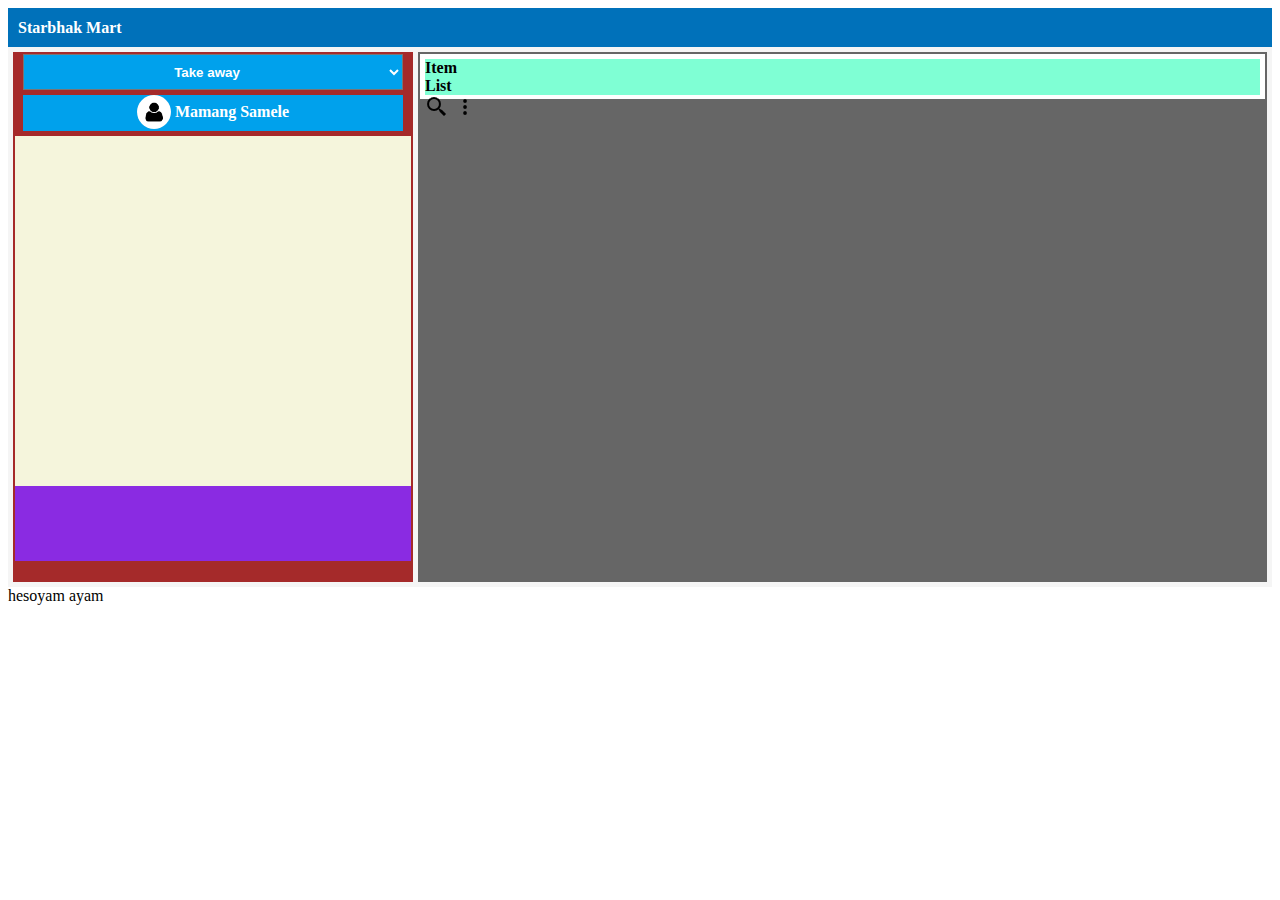
==== index.html @ f24a910b "first commit" ====
<!DOCTYPE html>
<html lang="en">
<head>
  <meta charset="UTF-8">
  <meta name="viewport" content="width=device-width, initial-scale=1.0">
  <title>Starbhak Mart</title>
  <link href="https://cdn.jsdelivr.net/npm/bootstrap@5.0.2/dist/css/bootstrap.min.css" rel="stylesheet" integrity="sha384-EVSTQN3/azprG1Anm3QDgpJLIm9Nao0Yz1ztcQTwFspd3yD65VohhpuuCOmLASjC" crossorigin="anonymous">
  <link rel="stylesheet" href="style.css">
</head>
<body>
  <div class="header-container">
    <header>
      <h4>Starbhak Mart</h4>
    </header>
  </div>
  <div class="main-body-container">
    <div class="first-column-of-main" style="background-color: brown;">
      <div class="first-row-of-first-column-of-main">
        <form class="select-input">
          <select id="cars" name="cars">
            <option value="volvo">Take away</option>
            <option value="saab">Dine in</option>
            <option value="fiat">Ala carte</option>
            <option value="fiat">Delivery</option>
          </select>
        </form>
      </div>
      <div class="second-row-of-first-column-of-main">
        <div class="mamang-samele-container">
          <img src="images/people-logo.png" alt="">
          <p>Mamang Samele</p>
        </div>
      </div>
      <div class="item-in-troll-container">

      </div>
      <div class="total-item">

      </div>
    </div>
    <div class="second-column-of-main" style="background-color: rgb(102, 102, 102);">
      <div class="item-div-container">
        <p style="background-color: aquamarine;" class="item-list-text">Item List</p>
        <img src="[data-uri]"/>
        <img src="[data-uri]"/>
        <img src="" alt="">
      </div>
    </div>
  </div>
  <footer>
    <p>hesoyam ayam</p>
  </footer>
  <script src="https://cdn.jsdelivr.net/npm/bootstrap@5.0.2/dist/js/bootstrap.bundle.min.js" integrity="sha384-MrcW6ZMFYlzcLA8Nl+NtUVF0sA7MsXsP1UyJoMp4YLEuNSfAP+JcXn/tWtIaxVXM" crossorigin="anonymous"></script>
</body>
</html>
---- style.css ----
p, h4 {
  margin-top: 0px;
  margin-bottom: 0px;
}

/* header */
header {
  background-color: #0071ba;
  padding: 10px 10px;
}
header h4 {
  display: inline-block;
  vertical-align: middle;
  font-weight: bold;
  color: white;
}
/* body */
.main-body-container {
  display: grid;
  grid-template-columns: 400px 1fr;
  column-gap: 5px;
  padding: 5px 5px;
  height: 530px;
  background-color: whitesmoke;
}
/* first column of main body */
.first-column-of-main {
  padding: 2px 2px;
}
.select-input {
  /* width: 100%; */
  display: inline-block;
  text-align: center;
}
.total-item {
  background-color: blueviolet;
  height: 75px;
}
.item-in-troll-container {
  background-color: beige;
  height: 350px;
}
.first-row-of-first-column-of-main {
  text-align: center;
  margin-bottom: 5px;
}
.select-input form, select {
  color: white;
  background-color: #00a1ec;
  width: 380px;
  height: 36px;
  text-align: center;
  font-weight: bold;
}
.second-row-of-first-column-of-main {
  text-align: center;
  margin-bottom: 5px;
  /* width: 380px;
  height: 36px;
  text-align: center;
  font-weight: bold; */
}
.mamang-samele-container {
  vertical-align: middle;
  text-align: center;
  width: 380px;
  height: 36px;
  display: inline-block;
  background-color: #00a1ec;
}
.mamang-samele-container p {
  color: white;
  vertical-align: middle;
  display: inline-block;
  text-align: center;
  font-weight: bold;
}
.mamang-samele-container img {
  vertical-align: middle;
  border-radius: 150px;
  display: inline-block;
  height: 34px;
}
/* second column of main body */
.second-column-of-main {
  padding: 2px 2px;
}
.item-div-container {
  vertical-align: middle;
  padding: 5px 5px;
  background-color: white;
  height: 35px;
}
.item-div-container p {
  display: inline-block;
  font-weight: bold;
}
.item-div-container img {
  vertical-align: middle;
}
.item-list-text {
  padding-right: 800px;
}
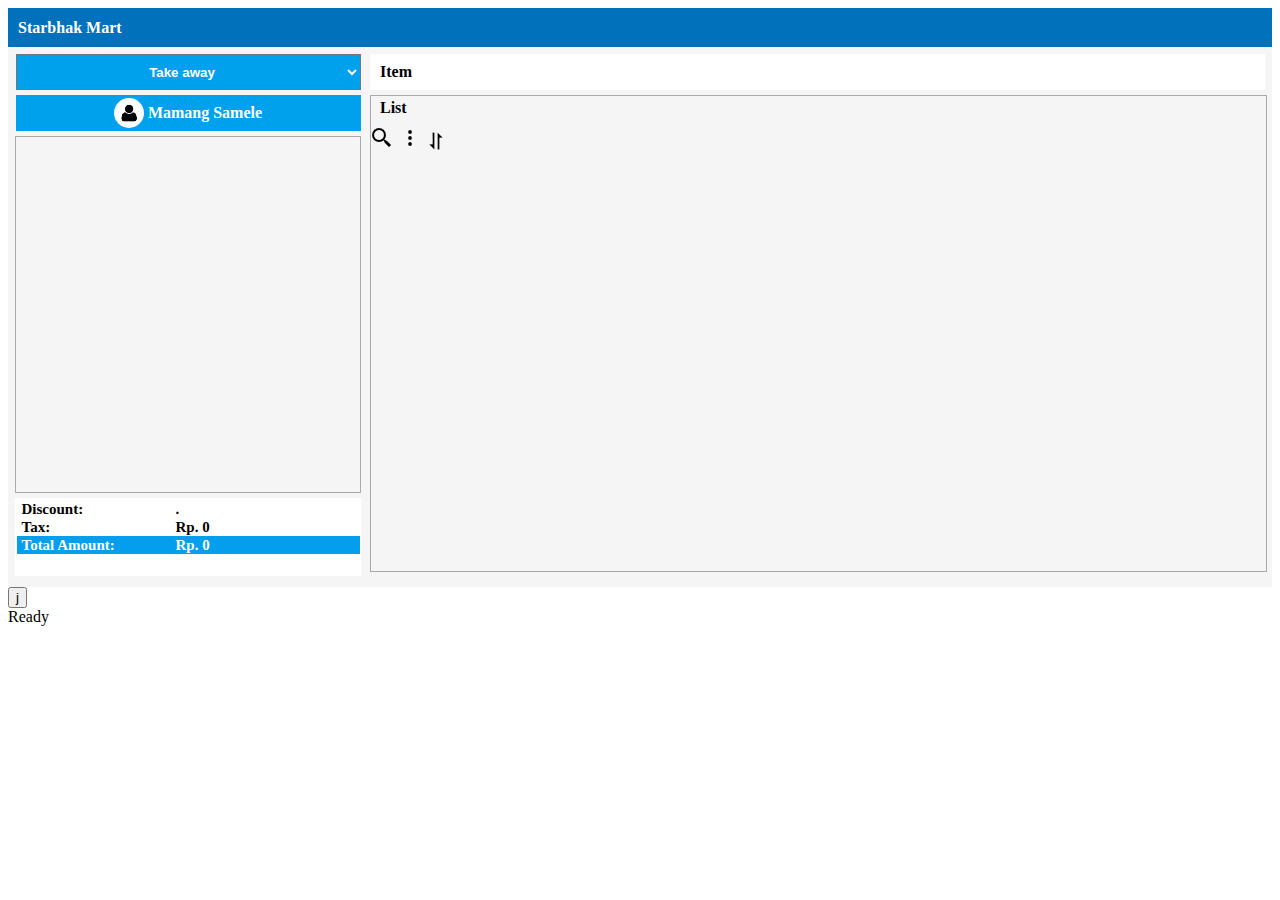
==== commit 7874b693: "Edit some html and css element in body" ====
--- a/index.html
+++ b/index.html
@@ -14,14 +14,14 @@
     </header>
   </div>
   <div class="main-body-container">
-    <div class="first-column-of-main" style="background-color: brown;">
+    <div class="first-column-of-main">
       <div class="first-row-of-first-column-of-main">
         <form class="select-input">
           <select id="cars" name="cars">
-            <option value="volvo">Take away</option>
-            <option value="saab">Dine in</option>
-            <option value="fiat">Ala carte</option>
-            <option value="fiat">Delivery</option>
+            <option value="take-away">Take away</option>
+            <option value="dine-in">Dine in</option>
+            <option value="ala-carte">Ala carte</option>
+            <option value="delivery">Delivery</option>
           </select>
         </form>
       </div>
@@ -35,20 +35,42 @@
 
       </div>
       <div class="total-item">
-
+        <div class="first-row-of-total-item">
+          <p class="dynamic-text">Discount:</p>
+          <p>.</p>
+        </div>
+        <div class="second-row-of-total-item">
+          <p class="dynamic-text">Tax:</p>
+          <p>Rp. 0</p>
+        </div>
+        <div class="third-row-of-total-item">
+          <p class="dynamic-text">Total Amount:</p>
+          <p>Rp. 0</p>
+        </div>
       </div>
     </div>
-    <div class="second-column-of-main" style="background-color: rgb(102, 102, 102);">
+    <div class="second-column-of-main">
       <div class="item-div-container">
-        <p style="background-color: aquamarine;" class="item-list-text">Item List</p>
+        <p>Item List</p>
         <img src="[data-uri]"/>
         <img src="[data-uri]"/>
+        <img src="[data-uri]"/>
         <img src="" alt="">
+      </div>
+      <div class="food-menu-container">
+        
       </div>
     </div>
   </div>
   <footer>
-    <p>hesoyam ayam</p>
+    <div>
+      <button>j</button>
+    </div>
+    <div>
+      <p>
+        Ready
+      </p>
+    </div>
   </footer>
   <script src="https://cdn.jsdelivr.net/npm/bootstrap@5.0.2/dist/js/bootstrap.bundle.min.js" integrity="sha384-MrcW6ZMFYlzcLA8Nl+NtUVF0sA7MsXsP1UyJoMp4YLEuNSfAP+JcXn/tWtIaxVXM" crossorigin="anonymous"></script>
 </body>
--- a/style.css
+++ b/style.css
@@ -17,7 +17,7 @@
 /* body */
 .main-body-container {
   display: grid;
-  grid-template-columns: 400px 1fr;
+  grid-template-columns: 350px 1fr;
   column-gap: 5px;
   padding: 5px 5px;
   height: 530px;
@@ -32,27 +32,21 @@
   display: inline-block;
   text-align: center;
 }
-.total-item {
-  background-color: blueviolet;
-  height: 75px;
-}
-.item-in-troll-container {
-  background-color: beige;
-  height: 350px;
-}
 .first-row-of-first-column-of-main {
+  vertical-align: middle;
   text-align: center;
   margin-bottom: 5px;
 }
 .select-input form, select {
   color: white;
   background-color: #00a1ec;
-  width: 380px;
+  width: 345px;
   height: 36px;
   text-align: center;
   font-weight: bold;
 }
 .second-row-of-first-column-of-main {
+  vertical-align: middle;
   text-align: center;
   margin-bottom: 5px;
   /* width: 380px;
@@ -63,15 +57,16 @@
 .mamang-samele-container {
   vertical-align: middle;
   text-align: center;
-  width: 380px;
+  width: 345px;
   height: 36px;
   display: inline-block;
   background-color: #00a1ec;
 }
 .mamang-samele-container p {
+  line-height: 36px;
+  display: inline-block;
+  vertical-align: middle;
   color: white;
-  vertical-align: middle;
-  display: inline-block;
   text-align: center;
   font-weight: bold;
 }
@@ -79,25 +74,62 @@
   vertical-align: middle;
   border-radius: 150px;
   display: inline-block;
-  height: 34px;
+  height: 30px;
 }
+.item-in-troll-container {
+  vertical-align: middle;
+  overflow-y: scroll;
+  background-color: #f5f5f5;
+  border: 1px solid darkgray;
+  height: 355px;
+  margin-bottom: 5px;
+}
+.total-item {
+  padding: 1.5px 1.5px;
+  vertical-align: middle;
+  background-color: white;
+  height: 75px;
+}
+.total-item p {
+  display: inline-block;
+  font-size: 15px;
+  font-weight: bold;
+}
+.total-item .dynamic-text {
+  padding-left: 5px;
+  width: 150px;
+}
+.third-row-of-total-item {
+  background-color: #049eec;
+}
+.third-row-of-total-item p {
+  color: white;
+}
+
 /* second column of main body */
 .second-column-of-main {
   padding: 2px 2px;
 }
 .item-div-container {
   vertical-align: middle;
-  padding: 5px 5px;
   background-color: white;
-  height: 35px;
+  height: 36px;
+  margin-bottom: 5px;
 }
 .item-div-container p {
+  padding-right: 830px;
+  line-height: 36px;
+  padding-left: 10px;
+  padding: right;
+  vertical-align: middle;
   display: inline-block;
   font-weight: bold;
 }
 .item-div-container img {
-  vertical-align: middle;
+  margin: 0px 0px;
 }
-.item-list-text {
-  padding-right: 800px;
+.food-menu-container {
+  width: 100%;
+  height: 475px;
+  border: 1px solid darkgray;
 }
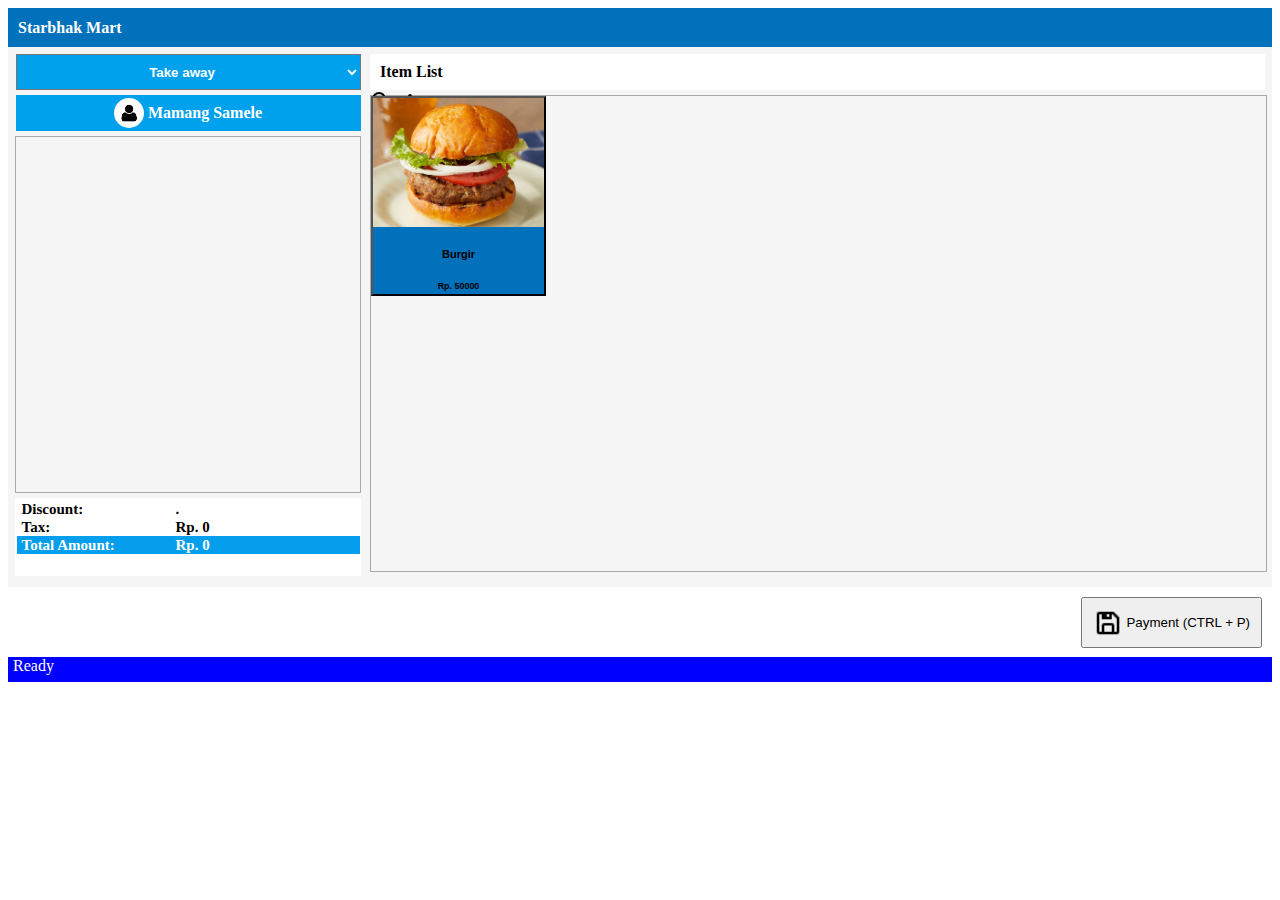
==== commit 2d86b7d9: "Add 1 Card" ====
--- a/index.html
+++ b/index.html
@@ -6,6 +6,22 @@
   <title>Starbhak Mart</title>
   <link href="https://cdn.jsdelivr.net/npm/bootstrap@5.0.2/dist/css/bootstrap.min.css" rel="stylesheet" integrity="sha384-EVSTQN3/azprG1Anm3QDgpJLIm9Nao0Yz1ztcQTwFspd3yD65VohhpuuCOmLASjC" crossorigin="anonymous">
   <link rel="stylesheet" href="style.css">
+  <!-- <script src="http://www.openjs.com/scripts/events/keyboard_shortcuts/shortcut.js"></script>
+    <script language="javascript" type="text/javascript">
+
+        shortcut.add("ctrl+p", function() {
+          var myDiv = document.getElementById("screen-shot-boy").innerHTML;
+          var oldPage = document.body.innerHTML;
+          document.body.innerHTML = 
+            "<html><head><title></title></head><body>" + 
+            myDiv + "</body>";
+          window.print();
+          document.body.innerHTML = oldPage;
+        });
+
+    </script> -->
+    <script src="https://ajax.googleapis.com/ajax/libs/jquery/3.7.1/jquery.min.js"></script>
+    <script src="javascript_query.js"></script>
 </head>
 <body>
   <div class="header-container">
@@ -14,7 +30,7 @@
     </header>
   </div>
   <div class="main-body-container">
-    <div class="first-column-of-main">
+    <div class="first-column-of-main" id="screen-shot-boy">
       <div class="first-row-of-first-column-of-main">
         <form class="select-input">
           <select id="cars" name="cars">
@@ -32,7 +48,9 @@
         </div>
       </div>
       <div class="item-in-troll-container">
-
+        <div class="item-in-troll">
+          
+        </div>
       </div>
       <div class="total-item">
         <div class="first-row-of-total-item">
@@ -58,15 +76,25 @@
         <img src="" alt="">
       </div>
       <div class="food-menu-container">
-        
+        <button class="one-menu">
+          <img src="images/burger.jpg" alt="">
+          <h5>Burgir</h5>
+          <h6>Rp. 50000</h6>
+        </button>
       </div>
     </div>
   </div>
   <footer>
-    <div>
-      <button>j</button>
+    <div class="footer-first-row-container">
+      <div class="print-button-container">
+        <button>
+          <img src="[data-uri]"/>
+          <span>Payment</span>
+          <span>(CTRL + P)</span>
+        </button>
+      </div>
     </div>
-    <div>
+    <div class="footer-second-row-container">
       <p>
         Ready
       </p>
--- a/style.css
+++ b/style.css
@@ -117,7 +117,7 @@
   margin-bottom: 5px;
 }
 .item-div-container p {
-  padding-right: 830px;
+  padding-right: 810px;
   line-height: 36px;
   padding-left: 10px;
   padding: right;
@@ -133,3 +133,47 @@
   height: 475px;
   border: 1px solid darkgray;
 }
+.food-menu-container {
+  overflow-y: scroll;
+  display: grid;
+  grid-template-columns: 1fr 1fr 1fr 1fr 1fr;
+  grid-gap: 5px;
+}
+.food-menu-container button{
+  height: 200px;
+  background-color: #0071ba;
+  padding: 0px 0px;
+}
+.one-menu img{
+  width: 100%;
+}
+/* footer */
+.footer-first-row-container {
+  text-align: right;
+  height: 70px;
+  padding-right: 10px;
+}
+.print-button-container {
+  height:100%;
+  display: flex;
+  align-items: center;
+  justify-content: right;
+  position: relative;
+  height: 100%;
+}
+.print-button-container button {
+  padding: 1px 10px;
+  line-height: 45px;
+}
+.print-button-container img {
+  vertical-align: middle;
+  height: 30px;
+}
+.footer-second-row-container {
+  height: 25px;
+  background-color: blue;
+  padding-left: 5px;
+}
+.footer-second-row-container p{
+  color: white;
+}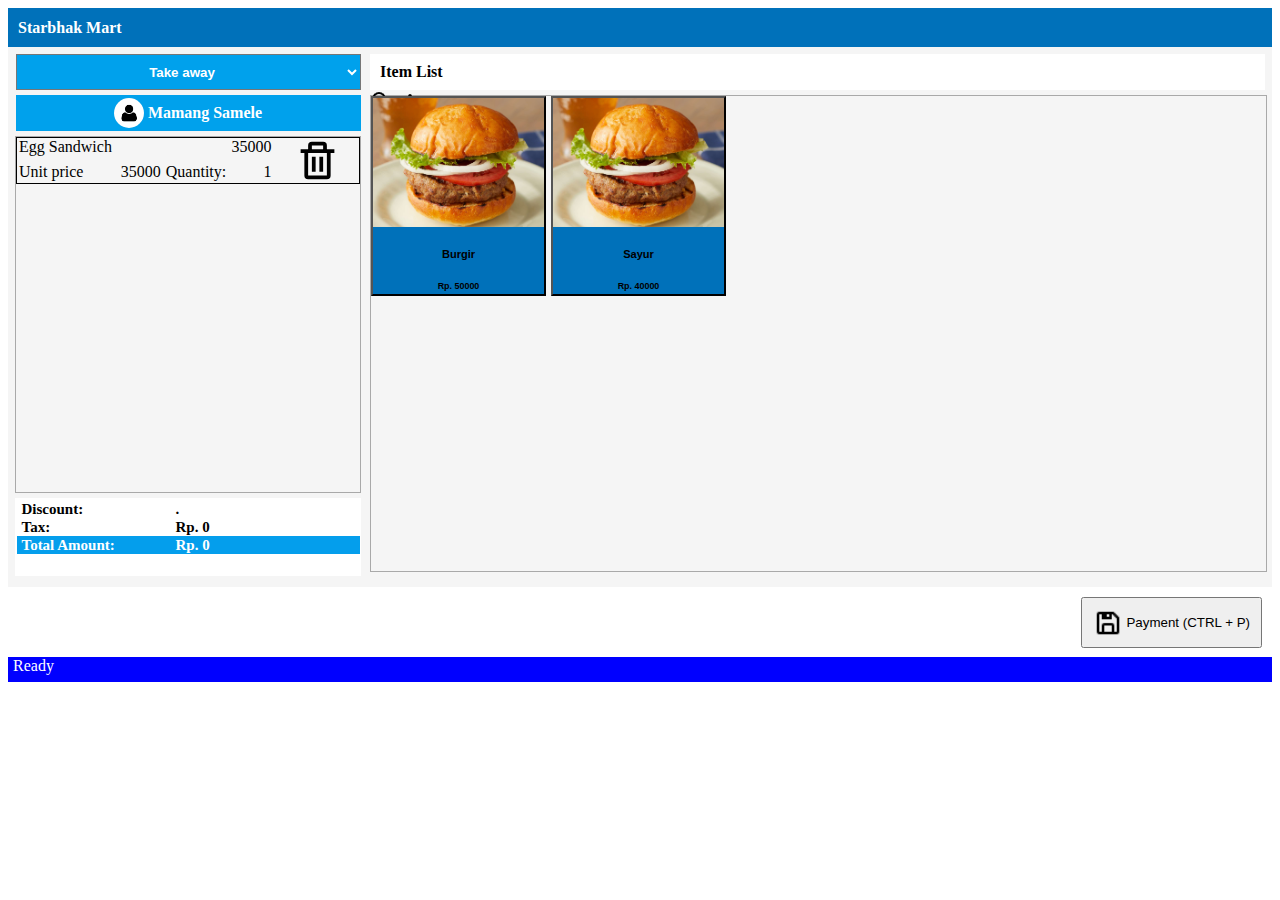
==== commit 8411dc98: "add quality increment" ====
--- a/index.html
+++ b/index.html
@@ -49,7 +49,13 @@
       </div>
       <div class="item-in-troll-container">
         <div class="item-in-troll">
-          
+          <p class="name-of-food">Egg Sandwich</p>
+          <p class="total-price right"><span class="right">35000</span></p>
+          <div class="item-in-troll-image">
+            <img src="images/trash.svg" alt="">
+          </div>
+          <p class="unit-price">Unit price <span class="right" id="unit-price">35000</span></p>
+          <p class="quantity">Quantity: <span class="right" id="total-quantity">1</span></p>
         </div>
       </div>
       <div class="total-item">
@@ -76,10 +82,15 @@
         <img src="" alt="">
       </div>
       <div class="food-menu-container">
-        <button class="one-menu">
+        <button class="menu">
           <img src="images/burger.jpg" alt="">
           <h5>Burgir</h5>
           <h6>Rp. 50000</h6>
+        </button>
+        <button class="menu">
+          <img src="images/burger.jpg" alt="">
+          <h5>Sayur</h5>
+          <h6>Rp. 40000</h6>
         </button>
       </div>
     </div>
--- a/style.css
+++ b/style.css
@@ -28,7 +28,6 @@
   padding: 2px 2px;
 }
 .select-input {
-  /* width: 100%; */
   display: inline-block;
   text-align: center;
 }
@@ -49,10 +48,6 @@
   vertical-align: middle;
   text-align: center;
   margin-bottom: 5px;
-  /* width: 380px;
-  height: 36px;
-  text-align: center;
-  font-weight: bold; */
 }
 .mamang-samele-container {
   vertical-align: middle;
@@ -84,6 +79,26 @@
   height: 355px;
   margin-bottom: 5px;
 }
+.item-in-troll {
+  padding-left: 2px;
+  border: 1px solid black;
+  display: grid;
+  gap: 5px;
+}
+.item-in-troll-image {
+  grid-column: 3;
+  grid-row: 1 / span 2;
+  display: grid;
+  place-items: center;
+}
+.item-in-troll img {
+  height: 45px;
+}
+.item-in-troll .right {
+  float: right;
+}
+
+
 .total-item {
   padding: 1.5px 1.5px;
   vertical-align: middle;
@@ -144,7 +159,7 @@
   background-color: #0071ba;
   padding: 0px 0px;
 }
-.one-menu img{
+.menu img{
   width: 100%;
 }
 /* footer */
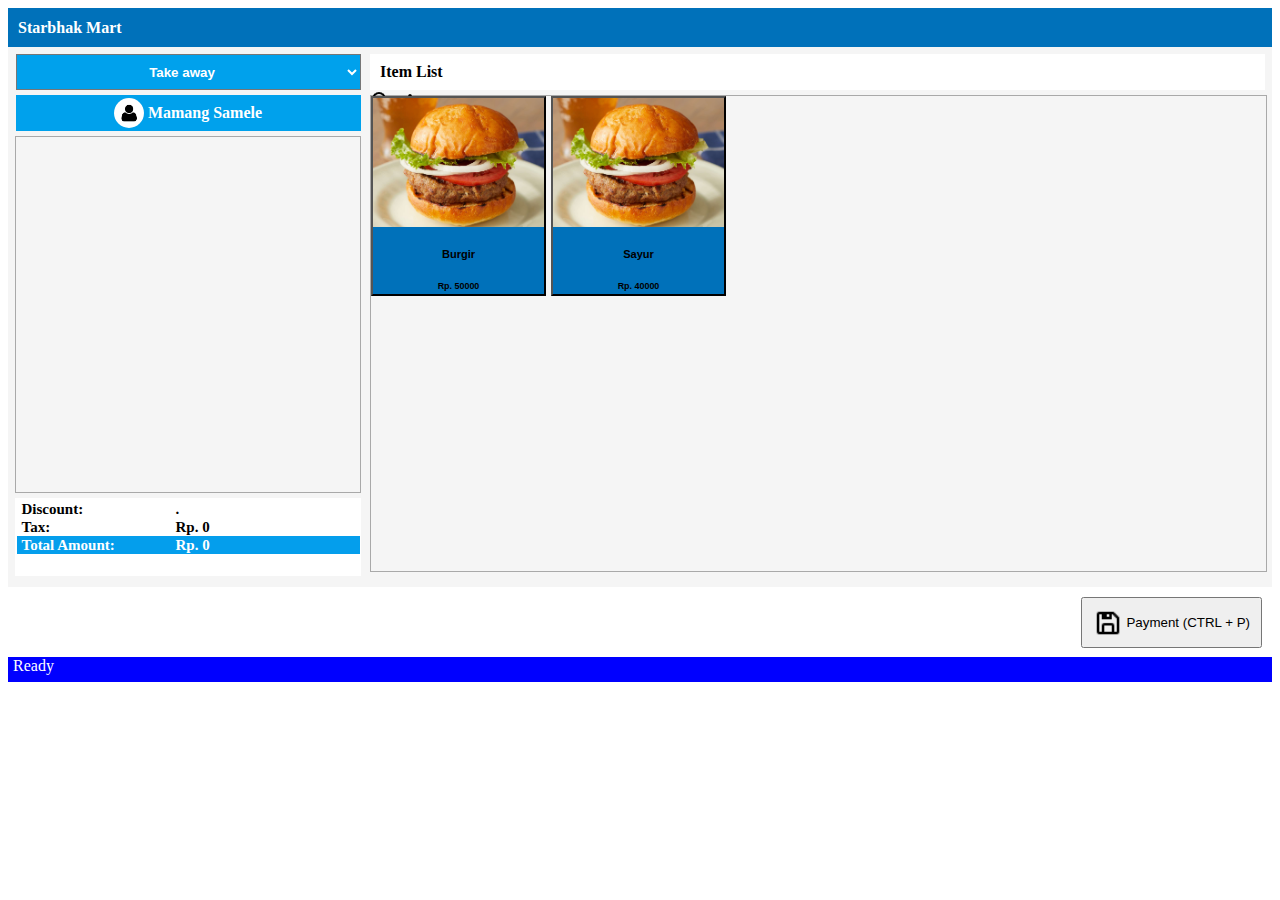
==== commit f4c6e1c8: "Menambahkan beberapa method JQuery, hampir selesai" ====
--- a/index.html
+++ b/index.html
@@ -6,20 +6,6 @@
   <title>Starbhak Mart</title>
   <link href="https://cdn.jsdelivr.net/npm/bootstrap@5.0.2/dist/css/bootstrap.min.css" rel="stylesheet" integrity="sha384-EVSTQN3/azprG1Anm3QDgpJLIm9Nao0Yz1ztcQTwFspd3yD65VohhpuuCOmLASjC" crossorigin="anonymous">
   <link rel="stylesheet" href="style.css">
-  <!-- <script src="http://www.openjs.com/scripts/events/keyboard_shortcuts/shortcut.js"></script>
-    <script language="javascript" type="text/javascript">
-
-        shortcut.add("ctrl+p", function() {
-          var myDiv = document.getElementById("screen-shot-boy").innerHTML;
-          var oldPage = document.body.innerHTML;
-          document.body.innerHTML = 
-            "<html><head><title></title></head><body>" + 
-            myDiv + "</body>";
-          window.print();
-          document.body.innerHTML = oldPage;
-        });
-
-    </script> -->
     <script src="https://ajax.googleapis.com/ajax/libs/jquery/3.7.1/jquery.min.js"></script>
     <script src="javascript_query.js"></script>
 </head>
@@ -48,15 +34,6 @@
         </div>
       </div>
       <div class="item-in-troll-container">
-        <div class="item-in-troll">
-          <p class="name-of-food">Egg Sandwich</p>
-          <p class="total-price right"><span class="right">35000</span></p>
-          <div class="item-in-troll-image">
-            <img src="images/trash.svg" alt="">
-          </div>
-          <p class="unit-price">Unit price <span class="right" id="unit-price">35000</span></p>
-          <p class="quantity">Quantity: <span class="right" id="total-quantity">1</span></p>
-        </div>
       </div>
       <div class="total-item">
         <div class="first-row-of-total-item">
@@ -65,11 +42,11 @@
         </div>
         <div class="second-row-of-total-item">
           <p class="dynamic-text">Tax:</p>
-          <p>Rp. 0</p>
+          <p class="tax">Rp. 0</p>
         </div>
         <div class="third-row-of-total-item">
           <p class="dynamic-text">Total Amount:</p>
-          <p>Rp. 0</p>
+          <p class="total-amount">Rp. 0</p>
         </div>
       </div>
     </div>
--- a/style.css
+++ b/style.css
@@ -1,3 +1,7 @@
+svg:hover {
+  cursor: pointer;
+  
+}
 p, h4 {
   margin-top: 0px;
   margin-bottom: 0px;
@@ -91,8 +95,9 @@
   display: grid;
   place-items: center;
 }
-.item-in-troll img {
-  height: 45px;
+.item-in-troll-image svg:hover path {
+  cursor: pointer;
+  fill: red;
 }
 .item-in-troll .right {
   float: right;
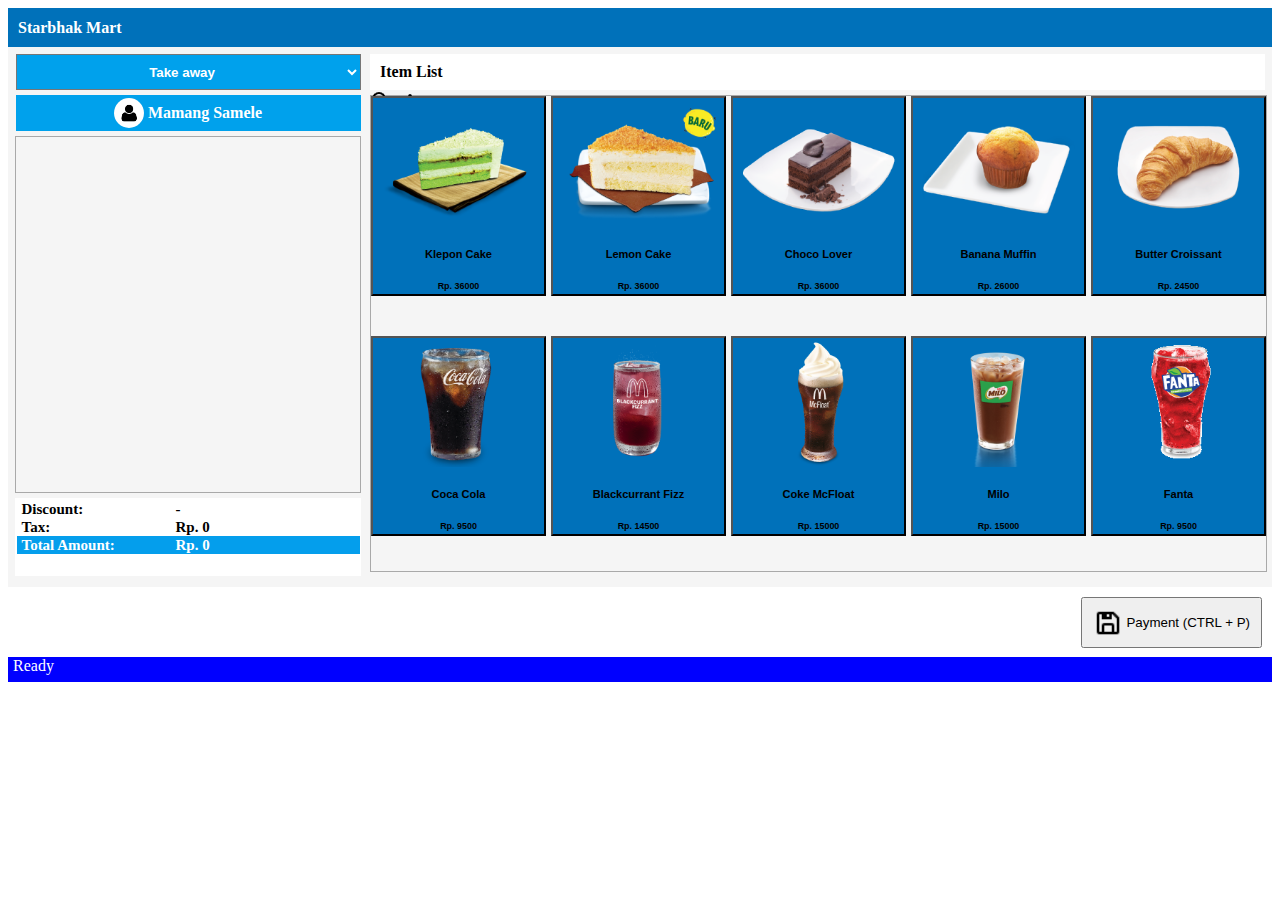
==== commit 01350c28: "belum screen shoot" ====
--- a/index.html
+++ b/index.html
@@ -6,8 +6,9 @@
   <title>Starbhak Mart</title>
   <link href="https://cdn.jsdelivr.net/npm/bootstrap@5.0.2/dist/css/bootstrap.min.css" rel="stylesheet" integrity="sha384-EVSTQN3/azprG1Anm3QDgpJLIm9Nao0Yz1ztcQTwFspd3yD65VohhpuuCOmLASjC" crossorigin="anonymous">
   <link rel="stylesheet" href="style.css">
-    <script src="https://ajax.googleapis.com/ajax/libs/jquery/3.7.1/jquery.min.js"></script>
-    <script src="javascript_query.js"></script>
+  <script src="https://ajax.googleapis.com/ajax/libs/jquery/3.7.1/jquery.min.js"></script>
+  <script src="https://html2canvas.hertzen.com/dist/html2canvas.min.js"></script>
+  <script src="javascript_query.js"></script>
 </head>
 <body>
   <div class="header-container">
@@ -16,7 +17,7 @@
     </header>
   </div>
   <div class="main-body-container">
-    <div class="first-column-of-main" id="screen-shot-boy">
+    <div class="first-column-of-main" id="screen-shoot-element-here">
       <div class="first-row-of-first-column-of-main">
         <form class="select-input">
           <select id="cars" name="cars">
@@ -38,7 +39,7 @@
       <div class="total-item">
         <div class="first-row-of-total-item">
           <p class="dynamic-text">Discount:</p>
-          <p>.</p>
+          <p>-</p>
         </div>
         <div class="second-row-of-total-item">
           <p class="dynamic-text">Tax:</p>
@@ -60,14 +61,54 @@
       </div>
       <div class="food-menu-container">
         <button class="menu">
-          <img src="images/burger.jpg" alt="">
-          <h5>Burgir</h5>
-          <h6>Rp. 50000</h6>
+          <img src="images/kleponcake.png" alt="">
+          <h5>Klepon Cake</h5>
+          <h6>Rp. 36000</h6>
         </button>
         <button class="menu">
-          <img src="images/burger.jpg" alt="">
-          <h5>Sayur</h5>
-          <h6>Rp. 40000</h6>
+          <img src="images/lemoncake.png" alt="">
+          <h5>Lemon Cake</h5>
+          <h6>Rp. 36000</h6>
+        </button>
+        <button class="menu">
+          <img src="images/chocolover.png" alt="">
+          <h5>Choco Lover</h5>
+          <h6>Rp. 36000</h6>
+        </button>
+        <button class="menu">
+          <img src="images/bananamuffin.png" alt="">
+          <h5>Banana Muffin</h5>
+          <h6>Rp. 26000</h6>
+        </button>
+        <button class="menu">
+          <img src="images/buttercroissant.png" alt="">
+          <h5>Butter Croissant</h5>
+          <h6>Rp. 24500</h6>
+        </button>
+        <button class="menu">
+          <img src="images/cocacola.png" alt="">
+          <h5>Coca Cola</h5>
+          <h6>Rp. 9500</h6>
+        </button>
+        <button class="menu">
+          <img src="images/blackcurrent.png" alt="">
+          <h5>Blackcurrant Fizz</h5>
+          <h6>Rp. 14500</h6>
+        </button>
+        <button class="menu">
+          <img src="images/mcfloat.png" alt="">
+          <h5>Coke McFloat</h5>
+          <h6>Rp. 15000</h6>
+        </button>
+        <button class="menu">
+          <img src="images/milo.png" alt="">
+          <h5>Milo</h5>
+          <h6>Rp. 15000</h6>
+        </button>
+        <button class="menu">
+          <img src="images/fanta.png" alt="">
+          <h5>Fanta</h5>
+          <h6>Rp. 9500</h6>
         </button>
       </div>
     </div>
@@ -75,7 +116,7 @@
   <footer>
     <div class="footer-first-row-container">
       <div class="print-button-container">
-        <button>
+        <button class="screen-shot-button">
           <img src="[data-uri]"/>
           <span>Payment</span>
           <span>(CTRL + P)</span>
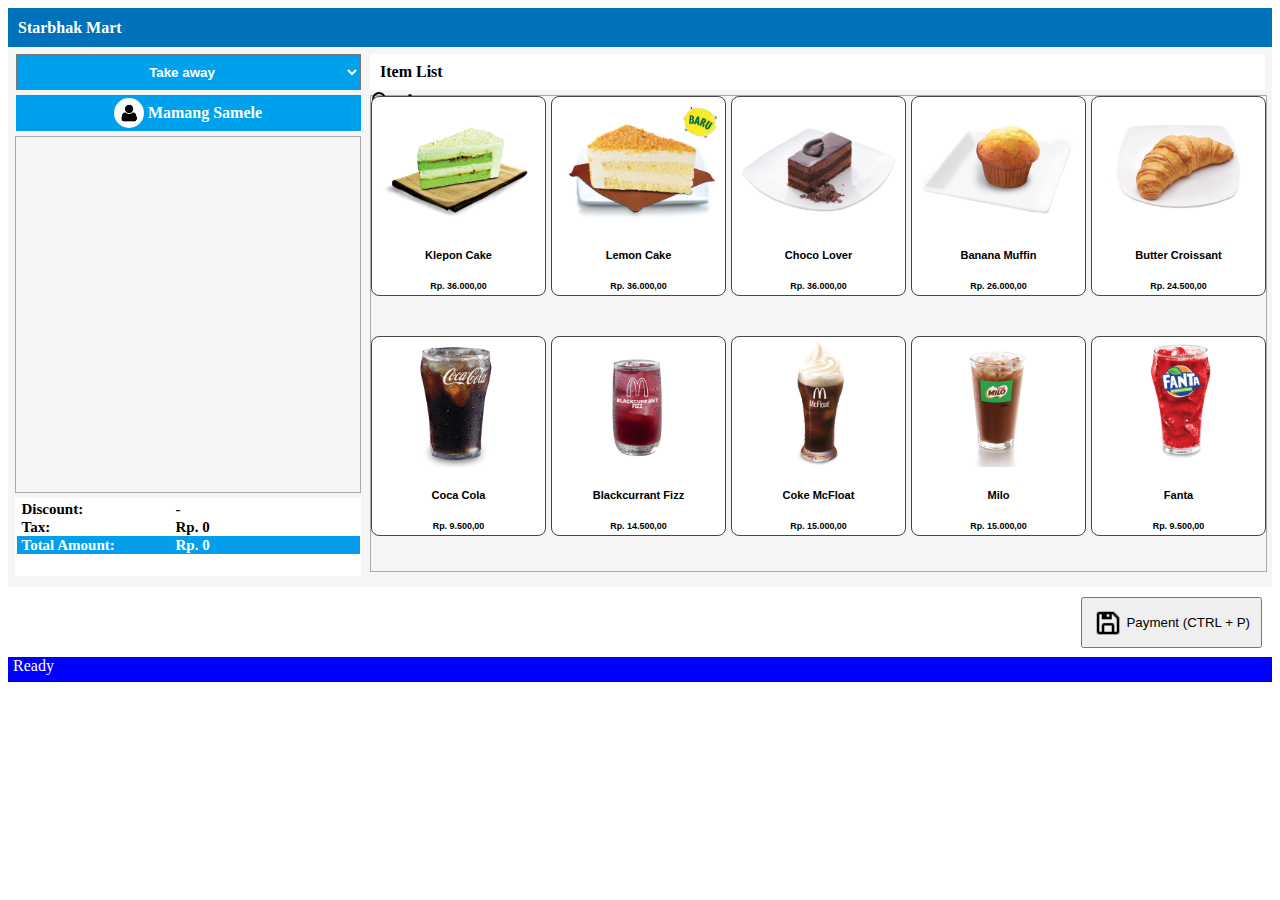
==== commit 9324d784: "hampir kelar" ====
--- a/index.html
+++ b/index.html
@@ -63,52 +63,52 @@
         <button class="menu">
           <img src="images/kleponcake.png" alt="">
           <h5>Klepon Cake</h5>
-          <h6>Rp. 36000</h6>
+          <h6>Rp. 36.000,00</h6>
         </button>
         <button class="menu">
           <img src="images/lemoncake.png" alt="">
           <h5>Lemon Cake</h5>
-          <h6>Rp. 36000</h6>
+          <h6>Rp. 36.000,00</h6>
         </button>
         <button class="menu">
           <img src="images/chocolover.png" alt="">
           <h5>Choco Lover</h5>
-          <h6>Rp. 36000</h6>
+          <h6>Rp. 36.000,00</h6>
         </button>
         <button class="menu">
           <img src="images/bananamuffin.png" alt="">
           <h5>Banana Muffin</h5>
-          <h6>Rp. 26000</h6>
+          <h6>Rp. 26.000,00</h6>
         </button>
         <button class="menu">
           <img src="images/buttercroissant.png" alt="">
           <h5>Butter Croissant</h5>
-          <h6>Rp. 24500</h6>
+          <h6>Rp. 24.500,00</h6>
         </button>
         <button class="menu">
           <img src="images/cocacola.png" alt="">
           <h5>Coca Cola</h5>
-          <h6>Rp. 9500</h6>
+          <h6>Rp. 9.500,00</h6>
         </button>
         <button class="menu">
           <img src="images/blackcurrent.png" alt="">
           <h5>Blackcurrant Fizz</h5>
-          <h6>Rp. 14500</h6>
+          <h6>Rp. 14.500,00</h6>
         </button>
         <button class="menu">
           <img src="images/mcfloat.png" alt="">
           <h5>Coke McFloat</h5>
-          <h6>Rp. 15000</h6>
+          <h6>Rp. 15.000,00</h6>
         </button>
         <button class="menu">
           <img src="images/milo.png" alt="">
           <h5>Milo</h5>
-          <h6>Rp. 15000</h6>
+          <h6>Rp. 15.000,00</h6>
         </button>
         <button class="menu">
           <img src="images/fanta.png" alt="">
           <h5>Fanta</h5>
-          <h6>Rp. 9500</h6>
+          <h6>Rp. 9.500,00</h6>
         </button>
       </div>
     </div>
--- a/style.css
+++ b/style.css
@@ -161,8 +161,10 @@
 }
 .food-menu-container button{
   height: 200px;
-  background-color: #0071ba;
+  background-color: white;
   padding: 0px 0px;
+  border: 1px solid rgb(68, 68, 68);
+  border-radius: 8px;
 }
 .menu img{
   width: 100%;
